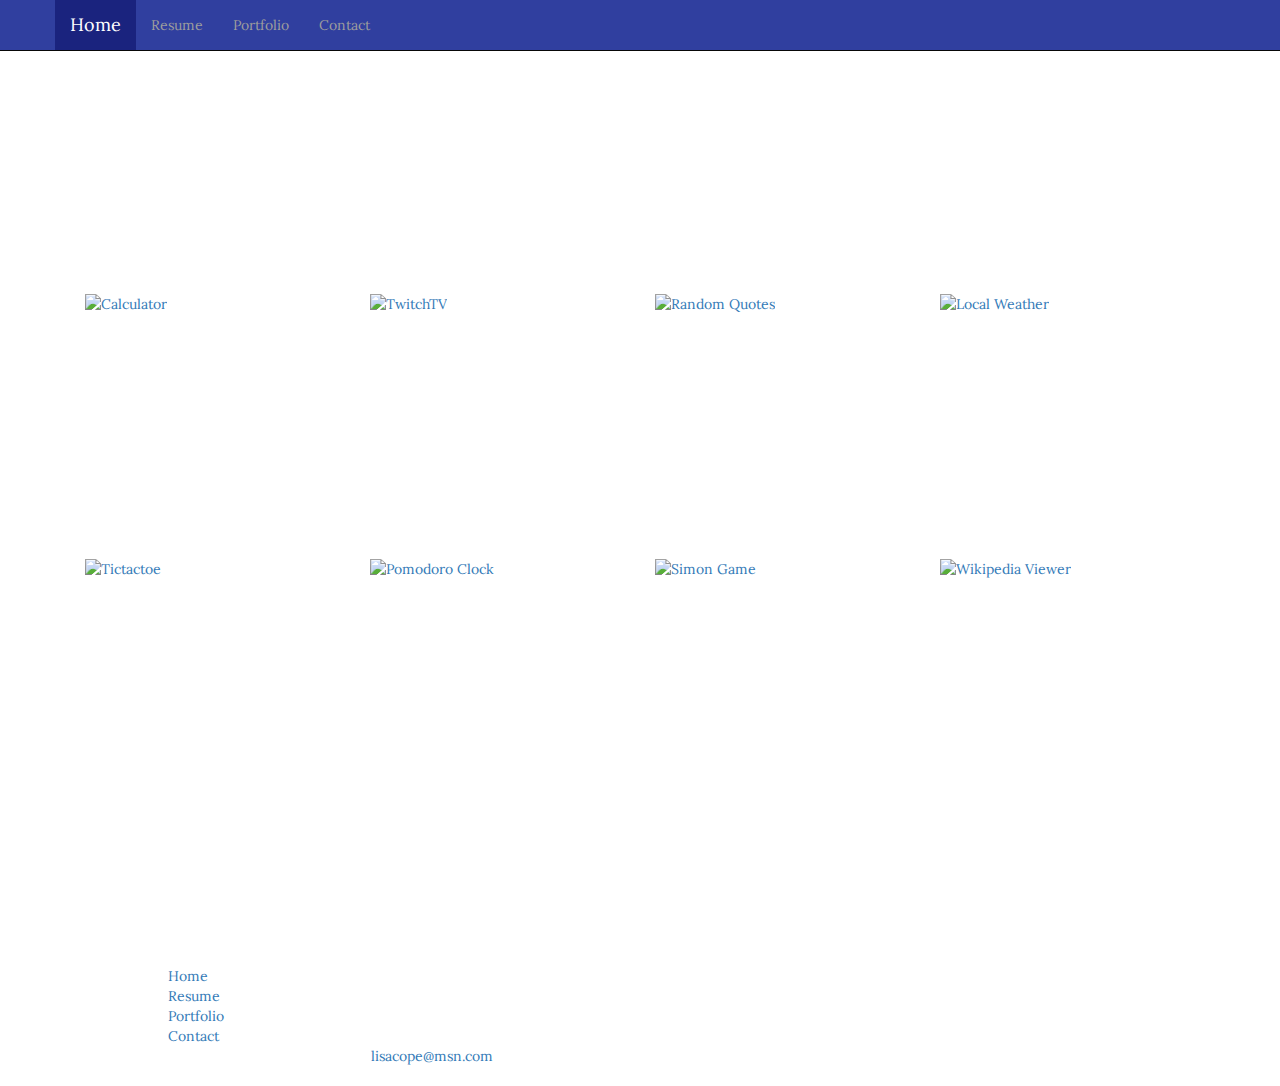
==== index.html @ a2d83575 "All websites added" ====
﻿<!DOCTYPE html>
<html >
<head>
    <meta charset="UTF-8">
    <title>Lisa Copeland's Portfolio</title>
    <script src="https://use.fontawesome.com/43fe462040.js"></script>
    <link href="https://fonts.googleapis.com/css?family=Lora" rel="stylesheet">
    <link rel='stylesheet prefetch' href='https://cdnjs.cloudflare.com/ajax/libs/twitter-bootstrap/3.3.7/css/bootstrap.min.css'>
    <link rel="stylesheet" href="style.css">
  
</head>

<body>
    <!-- Navigation bar at the top -->
    <nav class="navbar navbar-inverse navbar-fixed-top" role="navigation">
        <div class="container">
            <div id="navbar" class="navbar-collapse collapse">
                <ul class="nav navbar-nav">
                    <li class="active"><a class="navbar-brand" href="#TopofPage">Home</a></li>
                    <li><a href="http://docs.google.com/gview?url=http://www.lisa-copeland.com/website-music/MyResume.pdf&embedded=true">Resume</a></li>
                    <li><a href="#Portfolio">Portfolio</a></li>
                    <li><a href="#ContactMe">Contact</a></li>
                </ul>
            </div>
        </div>
    </nav>

<!-- Portfolio Section -->
    <div class="container">

        <div class="row" id="TopofPage">
            <div class="col-xs-12">
                <h1>Lisa Copeland</h1>
                <p>Welcome to my portfolio! I am a programmer from Redmond, Washington. I have been learning front-end web programming in HTML, CSS, Javascript and have experience with frameworks like Bootstrap, JQuery, AJAX, and Angular. I have many years of experience in object oriented programming languages like C++ & C# and I am also experienced with Wordpress. 
                </p>
            </div>
        </div>

        <div class="row" id="Portfolio">
            <div class="col-sm-12">
                <h2>Portfolio</h2>
        
                
                <div class="col-lg-3 col-md-3 col-sm-6 appBox">
                    <a href="/my calculator app/index.html"><img src="my calculator app.png" alt="Calculator" width="265" height="200"></a>
                </div>

                <div class="col-lg-3 col-md-3 col-sm-6 appBox">
                    <a href="/twitchtv viewer/index.html"><img src="twitchtv viewer.png" alt="TwitchTV" width="265" height="200"></a>
                </div>

                <div class="col-lg-3 col-md-3 col-sm-6 appBox">
                    <a href="/random quotes/index.html"><img src="random quotes.png" alt="Random Quotes" width="265" height="200"></a>
                </div>

                <div class="col-lg-3 col-md-3 col-sm-6 appBox">
                    <a href="/local weather app/index.html"><img src="local weather app.png" alt="Local Weather" width="265" height="200"></a>
                </div>    

                <div class="col-lg-3 col-md-3 col-sm-6 appBox">
                    <a href="/tictactoe/index.html"><img src="tictactoe.png" alt="Tictactoe" width="265" height="200"></a>
                </div>

                <div class = "col-lg-3 col-md-3 col-sm-6 appBox">
                    <a href="/pomodoro clock/index.html"><img src="pomodoro clock.png" alt="Pomodoro Clock" width="265" height="200"></a>
                </div>
                <div class = "col-lg-3 col-md-3 col-sm-6 appBox">
                    <a href="/simon game/index.html"><img src="simon game.png" alt="Simon Game" width="265" height="200"></a>
                </div>
                <div class="col-lg-3 col-md-3 col-sm-6 appBox">
                    <a href="/wikipedia viewer/index.html"><img src="wikipedia viewer.png" alt="Wikipedia Viewer" width="265" height="200"></a>
                </div>
            </div>
        </div>
    </div>

<!--Footer for the page and contact section -->
    <footer class="row-footer">
        <div class="container">
            <div class="row">
                <h2>Contact Me</h2>
            </div>
        
         <div class="row" id="ContactMe">

         <!--Menu in the footer -->
         <div class="col-xs-5 col-xs-offset-1 col-sm-2 col-sm-offset-1">
            <h5>Links</h5>
            <ul class="list-unstyled">
                <li><a href="#TopofPage">Home</a></li>
                <li><a href="http://docs.google.com/gview?url=http://www.lisa-copeland.com/website-music/MyResume.pdf&embedded=true">Resume</a></li>
                <li><a href="#Portfolio">Portfolio</a></li>
                <li><a href="#ContactMe">Contact</a></li>
            </ul>
         </div>

            <!-- Address information in the footer -->
            <div class="col-xs-6 col-sm-5">
                <h5>My Address</h5>
                <address>
                    25220 NE 100th Street<br>
                    Redmond, WA<br>
                    United States<br>
                    <i class="fa fa-phone" id="phonenum"></i>: +206 619 3815<br>
                    
                    <i class="fa fa-envelope"></i>:
                    <a href="mailto:lisacope@msn.com">lisacope@msn.com</a>
                </address>
            </div>

            <!-- Social Media Buttons -->
            <div class="col-xs-12 col-sm-4">
                <div class="nav navbar-nav" style="padding: 40px 10px;">
                    <a href="https://www.facebook.com/lisa.copeland.31" target="_blank"><i class="fa fa-facebook"></i></a>
                    <a class="btn btn-social-icon btn-linkedin" href="http://www.linkedin.com/in/lisa-copeland-484a7a5" target="_blank"><i class="fa fa-linkedin"></i></a>
                    <a class="btn btn-social-icon btn-twitter" href="https://twitter.com/Lisacope1" target="_blank"><i class="fa fa-twitter"></i></a>
                    <a class="btn btn-social-icon" href="mailto:lisacope@msn.com"><i class="fa fa-envelope-o"></i></a>
                </div>
            </div>

        </div>
    </div>
   
</footer>

</body>
  
  

</html>
---- style.css ----
body { 
    background-image:url("http://www.appsapk.com/wp-content/uploads/2012/12/2160x1920-HD-Wallpaper-AppsApk-190.jpg");
    background-repeat: no-repeat;
    background-size:cover;
    background-position:center;
    color:white;
    font-family: 'Lora', serif;
    }

h1 {
  padding-top:45px;
}

h2 {
  padding-top:45px
}

.appBox {
    height:265px
}

.appBox:hover {
  box-shadow: 0px 0px 150px #000000;
  z-index: 2;
  transition: all 200ms ease-in;
  transform: scale(1.1);
}

.navbar-inverse {
  background: #303f9f;
  color: #ffffff;
}
.navbar-inverse .navbar-nav > .active > a {
  background: #1a237e;
  color: #ffffff;
}
.navbar-inverse .navbar-nav > .active > a:hover {
  background: #1a237e;
  color: #ffffff;
}
.navbar-inverse .navbar-nav > .active > a:focus {
  background: #1a237e;
  color: #ffffff;
}
.navbar-inverse .navbar-nav > .open > a {
  background: #1a237e;
  color: #ffffff;
}
.navbar-inverse .navbar-nav > .open > a:hover {
  background: #1a237e;
  color: #ffffff;
}
.navbar-inverse .navbar-nav > .open > a:focus {
  background: #1a237e;
  color: #ffffff;
}
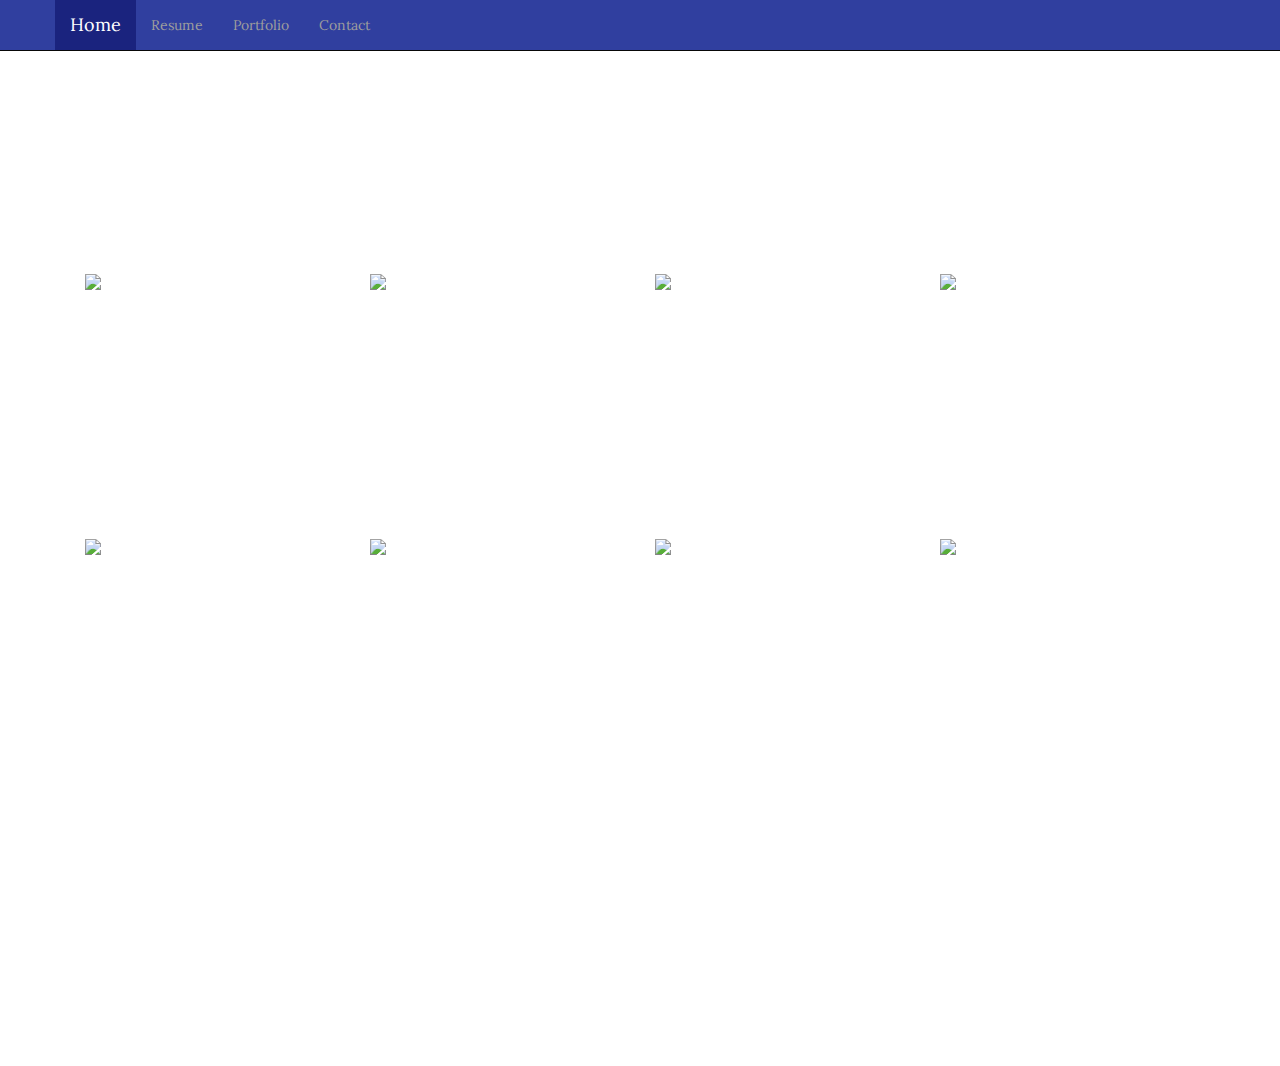
==== commit e43c870b: "Edited text on portfolio page" ====
--- a/index.html
+++ b/index.html
@@ -31,7 +31,8 @@
         <div class="row" id="TopofPage">
             <div class="col-xs-12">
                 <h1>Lisa Copeland</h1>
-                <p>Welcome to my portfolio! I am a programmer from Redmond, Washington. I have been learning front-end web programming in HTML, CSS, Javascript and have experience with frameworks like Bootstrap, JQuery, AJAX, and Angular. I have many years of experience in object oriented programming languages like C++ & C# and I am also experienced with Wordpress. 
+                <p>Welcome to my portfolio! I am a web developer from Redmond, Washington. I am proficient in HTML, CSS, Javascript, JQuery, 
+                Bootstrap, AJAX, NodeJs and GitHub. I also have many years of experience in C++ & C#. Additionally, I have experience with building Wordpress Sites. 
                 </p>
             </div>
         </div>
--- a/style.css
+++ b/style.css
@@ -6,6 +6,14 @@
     color:white;
     font-family: 'Lora', serif;
     }
+
+#text {
+    color: white;
+}
+
+a {
+    color: white;
+}
 
 h1 {
   padding-top:45px;
@@ -24,6 +32,8 @@
   z-index: 2;
   transition: all 200ms ease-in;
   transform: scale(1.1);
+  color : white;
+      
 }
 
 .navbar-inverse {
